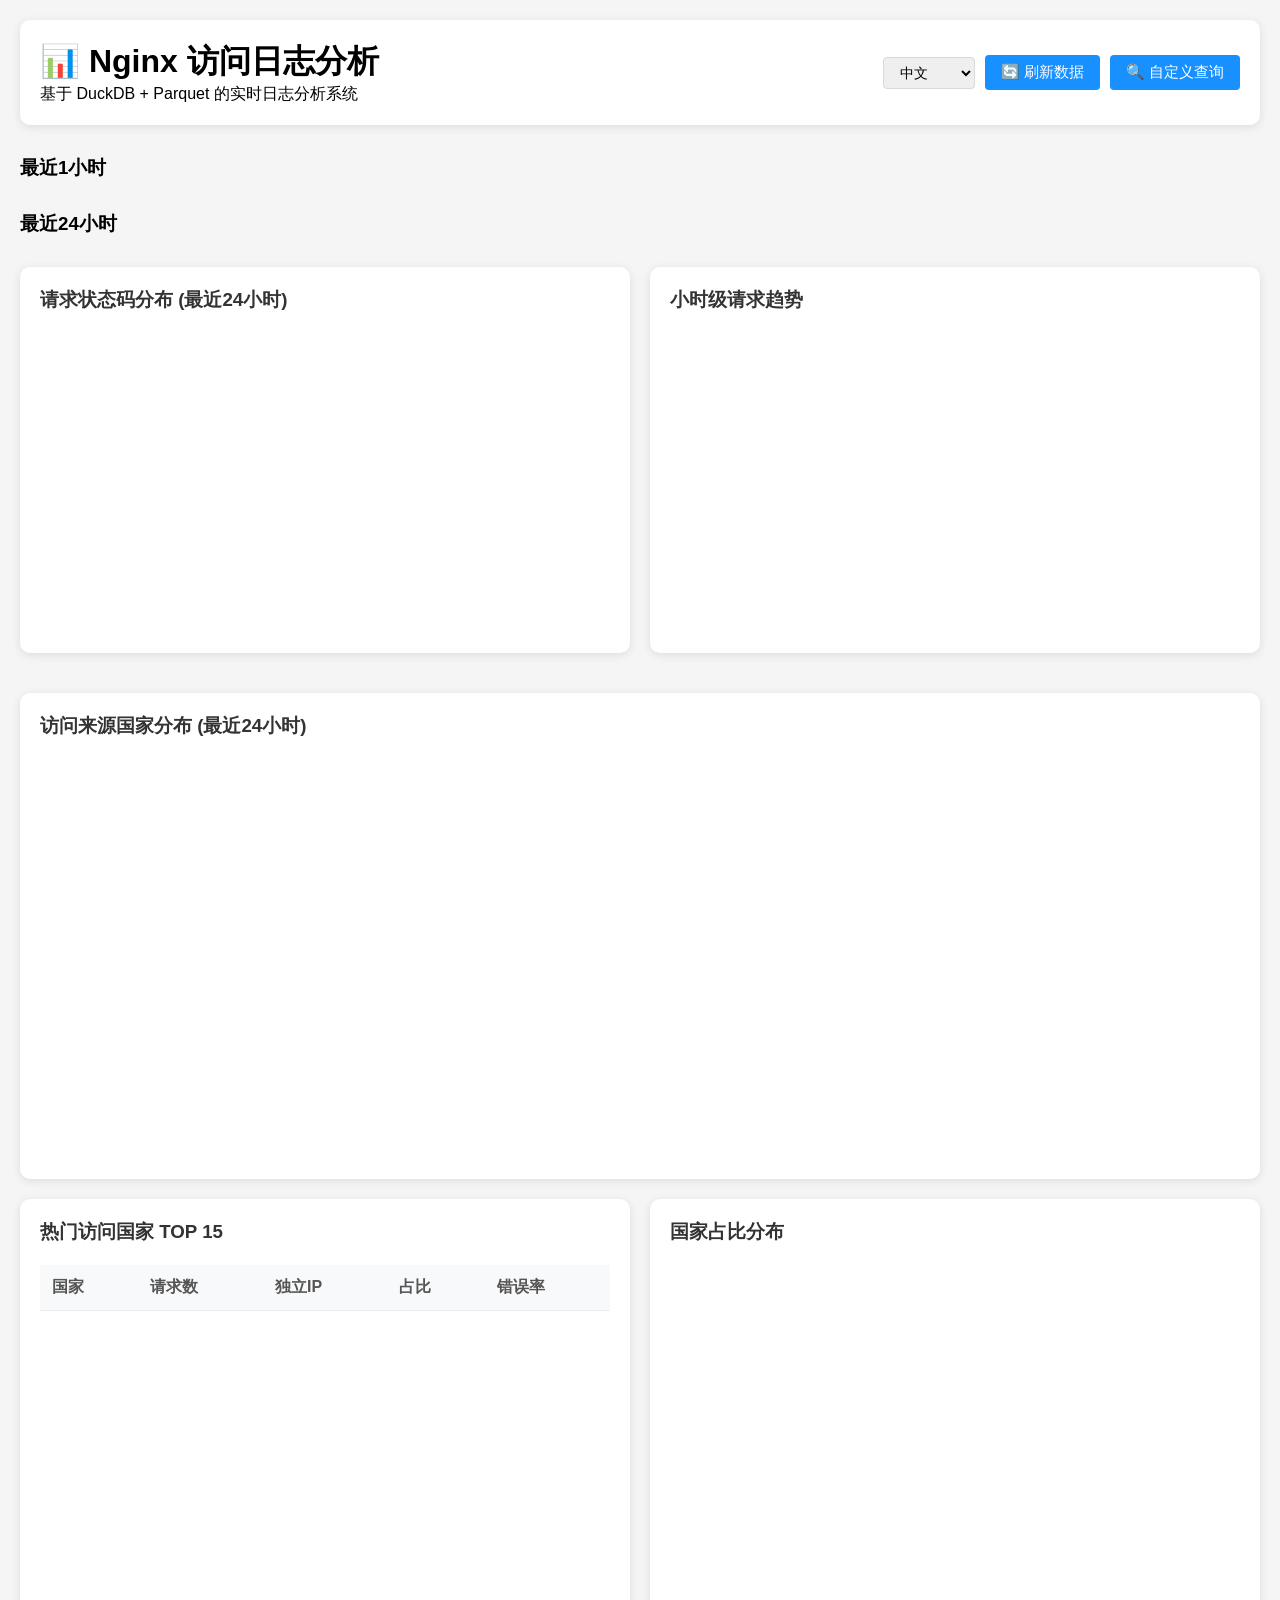
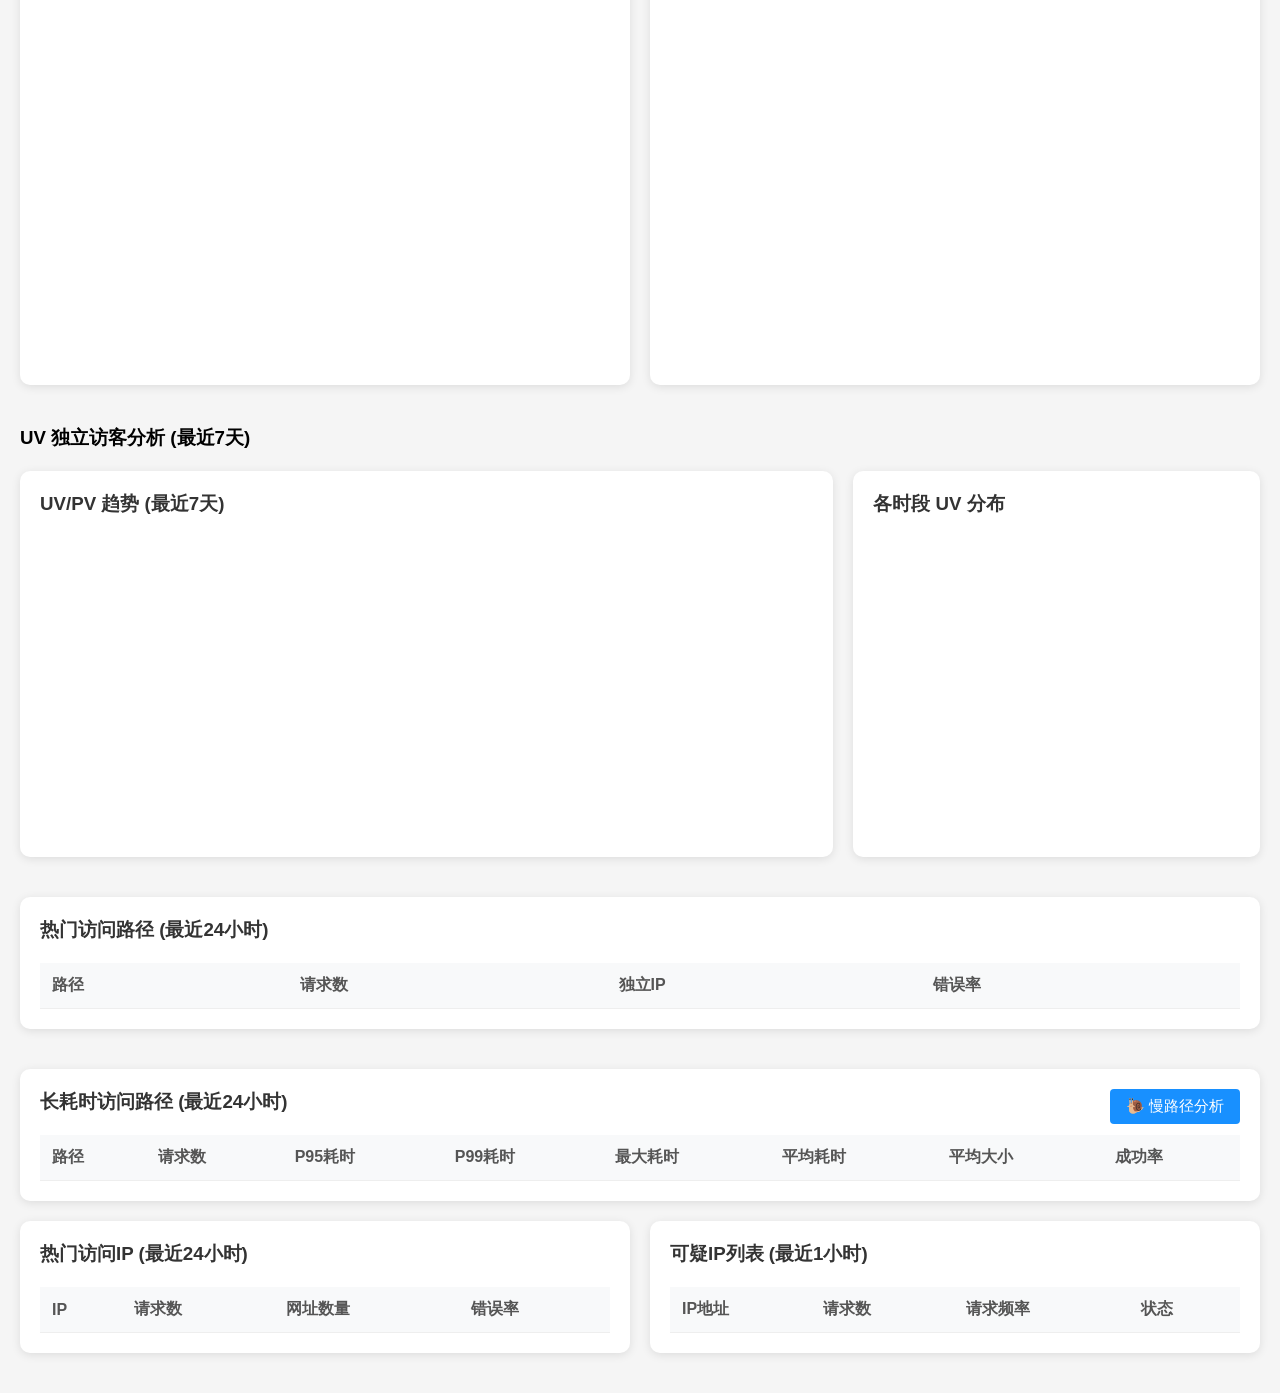
==== web/static/index.html @ 68bf9c5e "commit" ====
<!DOCTYPE html>
<html lang="zh-CN">
<head>
    <meta charset="UTF-8">
    <meta name="viewport" content="width=device-width, initial-scale=1.0">
    <title data-i18n="common.title">Nginx 访问日志分析系统</title>
    <script src="/static/js/echarts.min.js"></script>
    <script src="/static/js/axios.min.js"></script>
    <script src="/static/js/i18n.js"></script>
    <style>
        * { margin: 0; padding: 0; box-sizing: border-box; }
        body { font-family: -apple-system, BlinkMacSystemFont, 'Segoe UI', Roboto, sans-serif; background: #f5f5f5; }
        .container { max-width: 1400px; margin: 0 auto; padding: 20px; }
        .header { display: flex; justify-content: space-between; align-items: center; margin-bottom: 30px; padding: 20px; background: white; border-radius: 10px; box-shadow: 0 2px 10px rgba(0,0,0,0.1); }
        .stats-grid { display: grid; grid-template-columns: repeat(auto-fit, minmax(250px, 1fr)); gap: 20px; margin-bottom: 30px; }
        .stat-card { background: white; padding: 20px; border-radius: 10px; box-shadow: 0 2px 10px rgba(0,0,0,0.1); }
        .stat-card h3 { font-size: 14px; color: #666; margin-bottom: 10px; }
        .stat-card .value { font-size: 28px; font-weight: bold; color: #333; }
        .stat-card .change { font-size: 12px; margin-top: 5px; }
        .chart-container { background: white; padding: 20px; border-radius: 10px; box-shadow: 0 2px 10px rgba(0,0,0,0.1); margin-bottom: 20px; }
        .chart-container h3 { margin-bottom: 20px; color: #333; }
        .chart { height: 300px; }
        .chart-lg { height: 400px; }
        table { width: 100%; border-collapse: collapse; }
        th, td { padding: 12px; text-align: left; border-bottom: 1px solid #eee; }
        th { background: #f8f9fa; font-weight: 600; color: #555; }
        tr:hover { background: #f8f9fa; }
        .btn { padding: 8px 16px; background: #1890ff; color: white; border: none; border-radius: 4px; cursor: pointer; font-size: 15px; }
        .btn:hover { background: #40a9ff; }
        a.btn{ text-decoration: none; }
        .pull-right { float: right; }
        .loading { display: none; text-align: center; padding: 20px; }
        .loading.active { display: block; }
        .error { color: #f5222d; background: #fff1f0; padding: 10px; border-radius: 4px; margin: 10px 0; }
        .status-2xx { color: #52c41a; }
        .status-3xx { color: #1890ff; }
        .status-4xx { color: #fa8c16; }
        .status-5xx { color: #f5222d; }
    </style>
</head>
<body>
    <div class="container">
        <div class="header">
            <div>
                <h1>📊 <span data-i18n="common.title">Nginx 访问日志分析</span></h1>
                <p data-i18n="common.subtitle">基于 DuckDB + Parquet 的实时日志分析系统</p>
            </div>
            <div style="display: flex; align-items: center; gap: 10px;">
                <select id="langSwitch" onchange="i18n.setLanguage(this.value)" style="padding: 6px 12px; border: 1px solid #d9d9d9; border-radius: 4px; font-size: 14px; cursor: pointer;">
                    <option value="zh">中文</option>
                    <option value="en">English</option>
                </select>
                <button class="btn" onclick="refreshData()" data-i18n="common.refresh">🔄 刷新数据</button>
                <button class="btn" onclick="showQueryModal()" data-i18n="common.query">🔍 自定义查询</button>
            </div>
        </div>
        
        <!-- 实时统计 -->
        <h3 data-i18n="stats.last_1h">最近1小时</h3>
        <div class="stats-grid" id="realtimeStats">

        </div>
        <h3 data-i18n="stats.last_24h">最近24小时</h3>
        <div class="stats-grid" id="last24HoursStats"></div>
        
        <!-- 图表区域 -->
        <div style="display: grid; grid-template-columns: 1fr 1fr; gap: 20px; margin-bottom: 20px;">
            <div class="chart-container">
                <h3 data-i18n="chart.status_dist">请求状态码分布 (最近24小时)</h3>
                <div id="statusChart" class="chart"></div>
            </div>
            <div class="chart-container">
                <h3 data-i18n="chart.hourly_trend">小时级请求趋势</h3>
                <div id="hourlyChart" class="chart"></div>
            </div>
        </div>

        <!-- 国家统计 -->
        <div class="chart-container" style="margin-bottom: 20px;">
            <h3 data-i18n="chart.country_map">访问来源国家分布 (最近24小时)</h3>
            <div id="countryMapChart" style="height: 400px;"></div>
        </div>

        <div style="display: grid; grid-template-columns: 1fr 1fr; gap: 20px; margin-bottom: 20px;">
            <div class="chart-container">
                <h3 data-i18n="chart.country_top15">热门访问国家 TOP 15</h3>
                <div style="overflow-x: auto;">
                    <table id="topCountriesTable">
                        <thead>
                            <tr>
                                <th data-i18n="table.country">国家</th>
                                <th data-i18n="table.requests">请求数</th>
                                <th data-i18n="table.unique_ip">独立IP</th>
                                <th data-i18n="table.percentage">占比</th>
                                <th data-i18n="table.error_rate_col">错误率</th>
                            </tr>
                        </thead>
                        <tbody></tbody>
                    </table>
                </div>
            </div>
            <div class="chart-container">
                <h3 data-i18n="chart.country_pie">国家占比分布</h3>
                <div id="countryChart" class="chart" style="height:700px"></div>
            </div>
        </div>

        <!-- UV统计 -->
        <h3 data-i18n="chart.uv_analysis" style="margin-top: 10px;">UV 独立访客分析 (最近7天)</h3>
        <div class="stats-grid" id="uvSummaryCards" style="margin-bottom: 20px;"></div>
        
        <div style="display: grid; grid-template-columns: 2fr 1fr; gap: 20px; margin-bottom: 20px;">
            <div class="chart-container">
                <h3 data-i18n="chart.uv_pv_trend">UV/PV 趋势 (最近7天)</h3>
                <div id="uvTrendChart" class="chart"></div>
            </div>
            <div class="chart-container">
                <h3 data-i18n="chart.uv_hourly">各时段 UV 分布</h3>
                <div id="uvHourChart" class="chart"></div>
            </div>
        </div>
        
        <!-- 表格区域 -->
        <div style="display: grid; gap: 20px;">
            <div class="chart-container">
                <h3 data-i18n="chart.top_paths">热门访问路径 (最近24小时)</h3>
                <div style="overflow-x: auto;">
                    <table id="topPathsTable">
                        <thead>
                            <tr>
                                <th data-i18n="table.path">路径</th>
                                <th data-i18n="table.requests">请求数</th>
                                <th data-i18n="table.unique_ip">独立IP</th>
                                <th data-i18n="table.error_rate_col">错误率</th>
                            </tr>
                        </thead>
                        <tbody></tbody>
                    </table>
                </div>
            </div>

            <div class="chart-container">
                <a href="/slow-paths.html" class="btn btn-secondary pull-right" target="_blank">🐌 <span data-i18n="slow_path_page.title">慢路径分析</span></a>
                <h3 data-i18n="chart.slow_paths">长耗时访问路径 (最近24小时)</h3>
                <div style="overflow-x: auto;">
                    <table id="slowPathsTable">
                        <thead>
                            <tr>
                                <th data-i18n="table.path">路径</th>
                                <th data-i18n="table.requests">请求数</th>
                                <th data-i18n="table.p95_latency">P95耗时</th>
                                <th data-i18n="table.p99_latency">P99耗时</th>
                                <th data-i18n="table.max_latency">最大耗时</th>
                                <th data-i18n="table.avg_latency">平均耗时</th>
                                <th data-i18n="table.avg_size">平均大小</th>
                                <th data-i18n="table.success_rate">成功率</th>
                            </tr>
                        </thead> 
                        <tbody></tbody>
                    </table>
                </div>
            </div>
        </div>

        <div style="display: grid; grid-template-columns: 1fr 1fr; gap: 20px;">
            <div class="chart-container">
                <h3 data-i18n="chart.top_ips">热门访问IP (最近24小时)</h3>
                <div style="overflow-x: auto;">
                    <table id="topIPsTable">
                        <thead>
                            <tr>
                                <th data-i18n="table.ip">IP</th>
                                <th data-i18n="table.requests">请求数</th>
                                <th data-i18n="table.url_count">网址数量</th>
                                <th data-i18n="table.error_rate_col">错误率</th>
                            </tr>
                        </thead>
                        <tbody></tbody>
                    </table>
                </div>
            </div>
            
            <div class="chart-container">
                <h3 data-i18n="chart.suspicious_ips">可疑IP列表 (最近1小时)</h3>
                <div style="overflow-x: auto;">
                    <table id="suspiciousIPsTable">
                        <thead>
                            <tr>
                                <th data-i18n="table.ip_addr">IP地址</th>
                                <th data-i18n="table.requests">请求数</th>
                                <th data-i18n="table.req_freq">请求频率</th>
                                <th data-i18n="table.status">状态</th>
                            </tr>
                        </thead>
                        <tbody></tbody>
                    </table>
                </div>
            </div>
        </div>
        
        <!-- 加载状态 -->
        <div class="loading" id="loading" data-i18n="common.loading">加载中...</div>
        
        <!-- 自定义查询模态框 -->
        <div id="queryModal" style="display: none; position: fixed; top: 0; left: 0; width: 100%; height: 100%; background: rgba(0,0,0,0.5); z-index: 1000;">
            <div style="background: white; width: 600px; margin: 100px auto; padding: 20px; border-radius: 8px;">
                <h3 data-i18n="custom_query.title">自定义查询</h3>
                <textarea id="sqlQuery" style="width: 100%; height: 150px; font-family: monospace; margin: 10px 0;"
                    data-i18n-placeholder="custom_query.placeholder" placeholder="输入SQL查询语句，例如：SELECT ip, COUNT(*) as cnt FROM nginx_logs GROUP BY ip ORDER BY cnt DESC LIMIT 10"></textarea>
                <div data-i18n="custom_query.hint">输入SQL查询语句，例如：SELECT ip, COUNT(*) as cnt FROM nginx_logs GROUP BY ip ORDER BY cnt DESC LIMIT 10</div>
                <div style="text-align: right; margin-top: 20px;">
                    <button class="btn" onclick="executeCustomQuery()" data-i18n="common.execute">执行查询</button>
                    <button class="btn" onclick="hideQueryModal()" style="background: #666; margin-left: 10px;" data-i18n="common.cancel">取消</button>
                </div>
                <div id="queryResult" style="margin-top: 20px; max-height: 300px; overflow: auto;"></div>
            </div>
        </div>
    </div>

    <script>
        let statusChart, hourlyChart, countryChart, countryMapChart, uvTrendChart, uvHourChart;
        let refreshInterval;
        let worldMapRegistered = false;

        // 初始化
        async function init() {
            await i18n.init('zh');
            document.getElementById('langSwitch').value = i18n.getLang();

            i18n.onChange(() => {
                loadRealtimeStats();
                loadLast24HoursStats();
                loadStatusChart();
                loadHourlyChart();
                loadCountryStats();
                loadUVStats();
            });

            try {
                const response = await fetch('/static/data/world.json');
                if (response.ok) {
                    const worldJson = await response.json();
                    echarts.registerMap('world', worldJson);
                    worldMapRegistered = true;
                }
            } catch (e) {
                console.warn('Failed to load world map data, map chart will not be available:', e);
            }

            initCharts();
            await Promise.all([
                loadRealtimeStats(),
                loadLast24HoursStats(),
                loadStatusChart(),
                loadHourlyChart(),
                loadTopPaths(),
                loadSlowPaths(),
                loadTopIPs(),
                loadSuspiciousIPs(),
                loadCountryStats(),
                loadUVStats()
            ]);
            
            // 自动刷新
            refreshInterval = setInterval(loadRealtimeStats, 10000);
            setInterval(loadStatusChart, 30000);
            setInterval(loadHourlyChart, 30000);
            setInterval(loadTopPaths, 30000);
            setInterval(loadSlowPaths, 30000);
            setInterval(loadTopIPs, 30000);
            setInterval(loadSuspiciousIPs, 30000);
            setInterval(loadCountryStats, 60000);
            setInterval(loadUVStats, 120000);
        }
        
        function initCharts() {
            statusChart = echarts.init(document.getElementById('statusChart'));
            hourlyChart = echarts.init(document.getElementById('hourlyChart'));
            countryMapChart = echarts.init(document.getElementById('countryMapChart'));
            countryChart = echarts.init(document.getElementById('countryChart'));
            uvTrendChart = echarts.init(document.getElementById('uvTrendChart'));
            uvHourChart = echarts.init(document.getElementById('uvHourChart'));
        }
        
        // 加载实时统计
        async function loadRealtimeStats() {
            try {
                const response = await axios.get('/api/stats/realtime?hours=1');
                const stats = response.data.data;
                
                const html = `
                    <div class="stat-card">
                        <h3>${i18n.t('stats.total_requests')}</h3>
                        <div class="value">${formatNumber(stats.total_requests)}</div>
                    </div>
                    <div class="stat-card">
                        <h3>${i18n.t('stats.unique_visitors')}</h3>
                        <div class="value">${formatNumber(stats.unique_visitors)}</div>
                    </div>
                    <div class="stat-card">
                        <h3>${i18n.t('stats.error_rate')}</h3>
                        <div class="value ${stats.error_rate > 0.1 ? 'status-5xx' : 'status-2xx'}">${(stats.error_rate * 100).toFixed(2)}%</div>
                    </div>
                    <div class="stat-card">
                        <h3>${i18n.t('stats.request_rate')}</h3>
                        <div class="value">${stats.request_rate.toFixed(2)}/s</div>
                    </div>
                `;

                document.getElementById('realtimeStats').innerHTML = html;
            } catch (error) {
                console.error('Failed to load realtime stats:', error);
            }
        }
        
        async function loadLast24HoursStats() {
            try {
                const response = await axios.get('/api/stats/realtime?hours=24');
                const stats = response.data.data;
                
                const html = `
                    <div class="stat-card">
                        <h3>${i18n.t('stats.total_requests')}</h3>
                        <div class="value">${formatNumber(stats.total_requests)}</div>
                    </div>
                    <div class="stat-card">
                        <h3>${i18n.t('stats.unique_visitors')}</h3>
                        <div class="value">${formatNumber(stats.unique_visitors)}</div>
                    </div>
                    <div class="stat-card">
                        <h3>${i18n.t('stats.error_rate')}</h3>
                        <div class="value ${stats.error_rate > 0.1 ? 'status-5xx' : 'status-2xx'}">${(stats.error_rate * 100).toFixed(2)}%</div>
                    </div>
                    <div class="stat-card">
                        <h3>${i18n.t('stats.request_rate')}</h3>
                        <div class="value">${stats.request_rate.toFixed(2)}/s</div>
                    </div>
                `;
                
                document.getElementById('last24HoursStats').innerHTML = html;
            } catch (error) {
                console.error('Failed to load realtime stats:', error);
            }
        }
        
        // 加载状态码图表
        async function loadStatusChart() {
            try {
                const response = await axios.get('/api/stats/status-distribution');
                const data = response.data.data;
                
                const option = {
                    tooltip: { trigger: 'item', formatter: '{a} <br/>{b}: {c} ({d}%)' },
                    legend: { bottom: 10 },
                    series: [{
                        name: i18n.t('chart.status_dist'),
                        type: 'pie',
                        radius: ['40%', '70%'],
                        avoidLabelOverlap: false,
                        itemStyle: {
                            borderRadius: 10,
                            borderColor: '#fff',
                            borderWidth: 2
                        },
                        label: { show: false },
                        emphasis: { label: { show: true, fontSize: 20, fontWeight: 'bold' } },
                        data: data ? data.map(item => ({
                            name: `HTTP ${item.status_code}`,
                            value: item.count,
                            itemStyle: { 
                                color: getStatusColor(item.status_code) 
                            }
                        })) : []
                    }]
                };
                
                statusChart.setOption(option);
            } catch (error) {
                console.error('Failed to load status chart:', error);
            }
        }
        
        // 加载小时图表
        async function loadHourlyChart() {
            try {
                const response = await axios.get('/api/stats/hourly?days=1');
                const data = response.data.data;
                
                const hours = data ? data.map(d => new Date(d.hour).toLocaleTimeString('zh-CN', { hour: '2-digit', minute: '2-digit' })) : [];
                const requests = data ? data.map(d => d.request_count) : [];
                const uniqueIPs = data ? data.map(d => d.unique_ips) : [];
                
                const option = {
                    tooltip: { trigger: 'axis' },
                    legend: { data: [i18n.t('legend.requests'), i18n.t('legend.unique_ip_legend')] },
                    xAxis: { type: 'category', data: hours },
                    yAxis: [{ type: 'value', name: i18n.t('legend.requests') }, { type: 'value', name: 'IP' }],
                    series: [
                        { name: i18n.t('legend.requests'), type: 'line', data: requests, smooth: true },
                        { name: i18n.t('legend.unique_ip_legend'), type: 'line', yAxisIndex: 1, data: uniqueIPs, smooth: true }
                    ]
                };
                
                hourlyChart.setOption(option);
            } catch (error) {
                console.error('Failed to load hourly chart:', error);
            }
        }
        
        // 加载热门路径
        async function loadTopPaths() {
            try {
                const response = await axios.get('/api/stats/top-paths?limit=10&hours=24');
                const data = response.data.data;
                
                const tbody = data ? data.map(item => `
                    <tr>
                        <td><code>${item.path || '/'}</code></td>
                        <td>${formatNumber(item.request_count)}</td>
                        <td>${formatNumber(item.unique_ips)}</td>
                        <td class="${item.error_rate > 0.1 ? 'status-4xx' : ''}">${(item.error_rate * 100).toFixed(1)}%</td>
                    </tr>
                `).join('') : '';
                
                document.querySelector('#topPathsTable tbody').innerHTML = tbody;
            } catch (error) {
                console.error('Failed to load top paths:', error);
            }
        }

        // 加载长耗时路径
        async function loadSlowPaths() {
            try {
                const response = await axios.get('/api/stats/slow-paths?limit=10&hours=24&minRequests=10&skipOther=true');
                const data = response.data.data;
                
                const tbody = data ? data.map(item => `
                    <tr>
                        <td><code>${item.path || '/'}</code></td>
                        <td>${formatNumber(item.request_count)}</td>
                        <td style="color:${getLatencyColor(item.p95_response_time)}">${item.p95_response_time}ms</td>
                        <td style="color:${getLatencyColor(item.p99_response_time)}">${item.p99_response_time}ms</td>
                        <td style="color:${getLatencyColor(item.max_response_time)}">${item.max_response_time}ms</td>
                        <td style="color:${getLatencyColor(item.avg_response_time)}">${item.avg_response_time}ms</td>
                        <td>${formatBytes(item.avg_response_size * 1024)}</td>
                        <td class="${item.success_rate < 100 ? 'status-4xx' : ''}">${(item.success_rate).toFixed(1)}%</td>
                    </tr>
                `).join('') : '';
                
                document.querySelector('#slowPathsTable tbody').innerHTML = tbody;
            } catch (error) {
                console.error('Failed to load top durations:', error);
            }
        }
        
        // 加载热门IP
        async function loadTopIPs() {
            try {
                const response = await axios.get('/api/stats/top-ips?limit=10&hours=24');
                const data = response.data.data;
                
                const tbody = data ? data.map(item => `
                    <tr>
                        <td><code>${item.ip || '/'}</code></td>
                        <td>${formatNumber(item.request_count)}</td>
                        <td>${formatNumber(item.unique_paths)}</td>
                        <td class="${item.error_rate > 0.1 ? 'status-4xx' : ''}">${(item.error_rate * 100).toFixed(1)}%</td>
                    </tr>
                `).join('') : '';
                
                document.querySelector('#topIPsTable tbody').innerHTML = tbody;
            } catch (error) {
                console.error('Failed to load top IPs:', error);
            }
        }
        
        // 加载可疑IP
        async function loadSuspiciousIPs() {
            try {
                const response = await axios.get('/api/stats/suspicious-ips?threshold=50');
                const data = response.data.data;
                
                const tbody = data ? data.map(item => `
                    <tr>
                        <td><code>${item.ip}</code></td>
                        <td>${formatNumber(item.request_count)}</td>
                        <td>${item.request_rate.toFixed(2)}/s</td>
                        <td class="${item.is_suspicious ? 'status-5xx' : 'status-2xx'}">
                            ${item.is_suspicious ? '⚠️ ' + i18n.t('common.suspicious') : i18n.t('common.normal')}
                        </td>
                    </tr>
                `).join('') : '';
                
                document.querySelector('#suspiciousIPsTable tbody').innerHTML = tbody;
            } catch (error) {
                console.error('Failed to load suspicious IPs:', error);
            }
        }

        // 加载国家统计
        async function loadCountryStats() {
            try {
                const [mapResponse, chartResponse, tableResponse] = await Promise.all([
                    axios.get('/api/stats/countries?limit=200&hours=24'),
                    axios.get('/api/stats/countries?limit=20&hours=24'),
                    axios.get('/api/stats/countries?limit=15&hours=24')
                ]);
                const mapData = mapResponse.data.data;
                const chartData = chartResponse.data.data;
                const tableData = tableResponse.data.data;

                // 世界地图（仅当地图数据加载成功时）
                if (worldMapRegistered && countryMapChart && mapData && mapData.length > 0) {
                    const mapSeriesData = mapData
                        .filter(item => item.country !== 'Unknown' && item.country !== '')
                        .map(item => ({
                            name: item.country,
                            value: item.request_count
                        }));

                    const maxVal = Math.max(...mapSeriesData.map(d => d.value));

                    const mapOption = {
                        tooltip: {
                            trigger: 'item',
                            formatter: function(params) {
                                if (!params.value) return params.name;
                                const item = mapData.find(d => d.country === params.name);
                                if (!item) return params.name;
                                return `<b>${params.name}</b><br/>` +
                                    `${i18n.t('table.requests')}: ${formatNumber(item.request_count)}<br/>` +
                                    `${i18n.t('table.unique_ip')}: ${formatNumber(item.unique_ips)}<br/>` +
                                    `${i18n.t('table.percentage')}: ${item.percentage.toFixed(2)}%<br/>` +
                                    `${i18n.t('table.error_rate_col')}: ${(item.error_rate * 100).toFixed(1)}%`;
                            }
                        },
                        visualMap: {
                            min: 0,
                            max: maxVal,
                            left: 'left',
                            top: 'bottom',
                            text: [i18n.t('legend.high'), i18n.t('legend.low')],
                            calculable: true,
                            inRange: {
                                color: ['#e8f4fc', '#a5d6f7', '#4da6e3', '#2171b5', '#084594']
                            }
                        },
                        series: [{
                            type: 'map',
                            map: 'world',
                            roam: true,
                            scaleLimit: { min: 1, max: 10 },
                            nameProperty: 'name',
                            label: { show: false },
                            emphasis: {
                                label: { show: true, fontSize: 12 },
                                itemStyle: { areaColor: '#f4e146' }
                            },
                            data: mapSeriesData,
                            itemStyle: {
                                areaColor: '#f0f0f0',
                                borderColor: '#d0d0d0'
                            }
                        }]
                    };
                    countryMapChart.setOption(mapOption);
                } else if (countryMapChart) {
                    // 地图数据不可用时显示提示
                    countryMapChart.setOption({
                        title: {
                            text: i18n.t('chart.map_unavailable'),
                            left: 'center',
                            top: 'center',
                            textStyle: { color: '#999', fontSize: 14, fontWeight: 'normal' }
                        }
                    });
                }

                // 饼图
                const option = {
                    tooltip: { 
                        trigger: 'item', 
                        formatter: '{a} <br/>{b}: {c} ({d}%)' 
                    },
                    legend: { 
                        type: 'scroll',
                        bottom: 0,
                        left: 'center'
                    },
                    series: [{
                        name: i18n.t('chart.country_pie'),
                        type: 'pie',
                        radius: ['35%', '65%'],
                        center: ['50%', '45%'],
                        avoidLabelOverlap: true,
                        itemStyle: {
                            borderRadius: 6,
                            borderColor: '#fff',
                            borderWidth: 2
                        },
                        label: { 
                            show: false
                        },
                        emphasis: { 
                            label: { show: true, fontSize: 14, fontWeight: 'bold' } 
                        },
                        data: chartData ? chartData.map((item, index) => ({
                            name: item.country,
                            value: item.request_count,
                            itemStyle: { color: getCountryColor(index) }
                        })) : []
                    }]
                };
                countryChart.setOption(option);

                // 表格
                const tbody = tableData ? tableData.map(item => `
                    <tr>
                        <td>${item.country}</td>
                        <td>${formatNumber(item.request_count)}</td>
                        <td>${formatNumber(item.unique_ips)}</td>
                        <td>${item.percentage.toFixed(2)}%</td>
                        <td class="${item.error_rate > 0.1 ? 'status-4xx' : ''}">${(item.error_rate * 100).toFixed(1)}%</td>
                    </tr>
                `).join('') : '';
                document.querySelector('#topCountriesTable tbody').innerHTML = tbody;
            } catch (error) {
                console.error('Failed to load country stats:', error);
            }
        }

        // 国家颜色
        function getCountryColor(index) {
            const colors = [
                '#5470c6', '#91cc75', '#fac858', '#ee6666', '#73c0de',
                '#3ba272', '#fc8452', '#9a60b4', '#ea7ccc', '#768ffc',
                '#69b5d4', '#95e1d5', '#f38181', '#aa96da', '#fcbad3',
                '#a8e6cf', '#dcedc1', '#ffd3b6', '#ffaaa5', '#ff8b94',
                '#c7ceea', '#b5ead7', '#cdb4db', '#ffc8dd', '#ffafcc',
                '#bde0fe', '#a2d2ff', '#fec89a', '#ffd6a5', '#fdffb6'
            ];
            return colors[index % colors.length];
        }

        // 加载UV统计
        async function loadUVStats() {
            try {
                const [distRes, trendRes] = await Promise.all([
                    axios.get('/api/stats/uv-distribution?days=7'),
                    axios.get('/api/stats/uv-trend?days=7')
                ]);
                const dist = distRes.data.data;
                const trend = trendRes.data.data;

                // UV 概览卡片
                if (dist) {
                    document.getElementById('uvSummaryCards').innerHTML = `
                        <div class="stat-card">
                            <h3>${i18n.t('stats.unique_visitors')} (UV)</h3>
                            <div class="value">${formatNumber(dist.total_uv)}</div>
                        </div>
                        <div class="stat-card">
                            <h3>PV</h3>
                            <div class="value">${formatNumber(dist.total_pv)}</div>
                        </div>
                        <div class="stat-card">
                            <h3>${i18n.t('stats.avg_pv')}</h3>
                            <div class="value">${dist.avg_pv_per_user.toFixed(1)}</div>
                        </div>
                        <div class="stat-card">
                            <h3>${i18n.t('stats.new_returning_uv')}</h3>
                            <div class="value" style="font-size: 20px;">${formatNumber(dist.new_uv)} / ${formatNumber(dist.returning_uv)}</div>
                            <div class="change">${i18n.t('stats.new_uv_ratio', {rate: dist.new_uv_ratio.toFixed(1)})}</div>
                        </div>
                        <div class="stat-card">
                            <h3>${i18n.t('stats.bounce_rate')}</h3>
                            <div class="value ${dist.bounce_rate > 70 ? 'status-5xx' : dist.bounce_rate > 50 ? 'status-4xx' : 'status-2xx'}">${dist.bounce_rate.toFixed(1)}%</div>
                        </div>
                    `;
                }

                // UV趋势图
                if (trend && trend.length > 0) {
                    const dates = trend.map(d => d.date.substring(0, 10));
                    const newUV = trend.map(d => d.new_uv);
                    const returningUV = trend.map(d => d.returning_uv);
                    const totalUV = trend.map(d => d.total_uv);
                    const pv = trend.map(d => d.pv);

                    uvTrendChart.setOption({
                        tooltip: { trigger: 'axis' },
                        legend: { data: ['PV', i18n.t('legend.total_uv'), i18n.t('legend.new_visitor'), i18n.t('legend.returning_visitor')] },
                        grid: { left: 50, right: 30, bottom: 30, top: 40 },
                        xAxis: { type: 'category', data: dates, axisLabel: { rotate: 0 } },
                        yAxis: [
                            { type: 'value', name: 'PV' },
                            { type: 'value', name: 'UV' }
                        ],
                        series: [
                            { name: 'PV', type: 'bar', data: pv, itemStyle: { color: '#d4dce6' } },
                            { name: i18n.t('legend.total_uv'), type: 'line', yAxisIndex: 1, data: totalUV, smooth: true, itemStyle: { color: '#1890ff' } },
                            { name: i18n.t('legend.new_visitor'), type: 'line', yAxisIndex: 1, data: newUV, smooth: true, itemStyle: { color: '#52c41a' }, lineStyle: { type: 'dashed' } },
                            { name: i18n.t('legend.returning_visitor'), type: 'line', yAxisIndex: 1, data: returningUV, smooth: true, itemStyle: { color: '#fa8c16' }, lineStyle: { type: 'dotted' } }
                        ]
                    });
                }

                // 各时段UV分布图
                if (dist && dist.hour_uvs && dist.hour_uvs.length > 0) {
                    const hours = dist.hour_uvs.map(h => new Date(h.hour).toLocaleTimeString('zh-CN', { hour: '2-digit', minute: '2-digit' }));
                    const uvs = dist.hour_uvs.map(h => h.uv);

                    uvHourChart.setOption({
                        tooltip: { trigger: 'axis' },
                        grid: { left: 45, right: 10, bottom: 25, top: 15 },
                        xAxis: { type: 'category', data: hours, axisLabel: { rotate: 45, fontSize: 10 } },
                        yAxis: { type: 'value', name: 'UV' },
                        series: [{
                            type: 'bar',
                            data: uvs,
                            itemStyle: {
                                color: function(params) {
                                    const hour = parseInt(hours[params.dataIndex]);
                                    return (hour >= 9 && hour <= 18) ? '#1890ff' :
                                           (hour >= 19 || hour <= 2) ? '#722ed1' : '#8c8c8c';
                                }
                            }
                        }]
                    });
                }
            } catch (error) {
                console.error('Failed to load UV stats:', error);
            }
        }
        
        // 刷新数据
        async function refreshData() {
            showLoading(true);
            try {
                await axios.post('/api/refresh');
                await Promise.all([
                    loadRealtimeStats(),
                    loadStatusChart(),
                    loadHourlyChart(),
                    loadTopPaths(),
                    loadSuspiciousIPs(),
                    loadCountryStats(),
                    loadUVStats()
                ]);
                alert(i18n.t('common.refresh_success'));
            } catch (error) {
                alert(i18n.t('common.refresh_failed', {msg: error.message}));
            } finally {
                showLoading(false);
            }
        }
        
        // 自定义查询
        async function executeCustomQuery() {
            const sql = document.getElementById('sqlQuery').value.trim();
            if (!sql) return;
            
            try {
                const response = await axios.post('/api/query', { sql });
                const data = response.data.data;
                
                if (!data || data.length === 0) {
                    document.getElementById('queryResult').innerHTML = '<div class="error">' + i18n.t('common.no_results') + '</div>';
                    return;
                }
                
                const headers = Object.keys(data[0]);
                const rows = data.map(row => headers.map(h => row[h]));
                
                let html = '<table border="1" style="width: 100%;">';
                html += '<tr>' + headers.map(h => `<th>${h}</th>`).join('') + '</tr>';
                html += rows.map(row => '<tr>' + row.map(cell => `<td>${cell}</td>`).join('') + '</tr>').join('');
                html += '</table>';
                
                document.getElementById('queryResult').innerHTML = html;
            } catch (error) {
                document.getElementById('queryResult').innerHTML = 
                    `<div class="error">${i18n.t('common.query_failed', {msg: error.response?.data?.message || error.message})}</div>`;
            }
        }
        
        // 辅助函数
        function formatNumber(num) {
            if (num >= 1000000) return (num / 1000000).toFixed(1) + 'M';
            if (num >= 1000) return (num / 1000).toFixed(1) + 'K';
            return num.toString();
        }

        function formatBytes(bytes) {
            const units = ['B', 'KB', 'MB', 'GB'];
            let value = bytes;
            let unitIndex = 0;
            
            while (value >= 1024 && unitIndex < units.length - 1) {
                value /= 1024;
                unitIndex++;
            }
            
            return value.toFixed(1) + ' ' + units[unitIndex];
        }
        
        function getStatusColor(status) {
            if (status < 300) return '#52c41a';
            if (status < 400) return '#1890ff';
            if (status < 500) return '#fa8c16';
            return '#f5222d';
        }
        
        function getLatencyColor(ms) {
            if (ms <= 100) return '#52c41a';  // 绿色
            if (ms <= 500) return '#fa8c16';  // 橙色
            return '#f5222d';  // 红色
        }
        
        function showQueryModal() {
            document.getElementById('queryModal').style.display = 'block';
        }
        
        function hideQueryModal() {
            document.getElementById('queryModal').style.display = 'none';
            document.getElementById('queryResult').innerHTML = '';
        }
        
        function showLoading(show) {
            document.getElementById('loading').classList.toggle('active', show);
        }
        
        // 页面加载
        window.onload = init;
        window.addEventListener('resize', () => {
            statusChart?.resize();
            hourlyChart?.resize();
            countryMapChart?.resize();
            countryChart?.resize();
            uvTrendChart?.resize();
            uvHourChart?.resize();
        });
    </script>
</body>
</html>
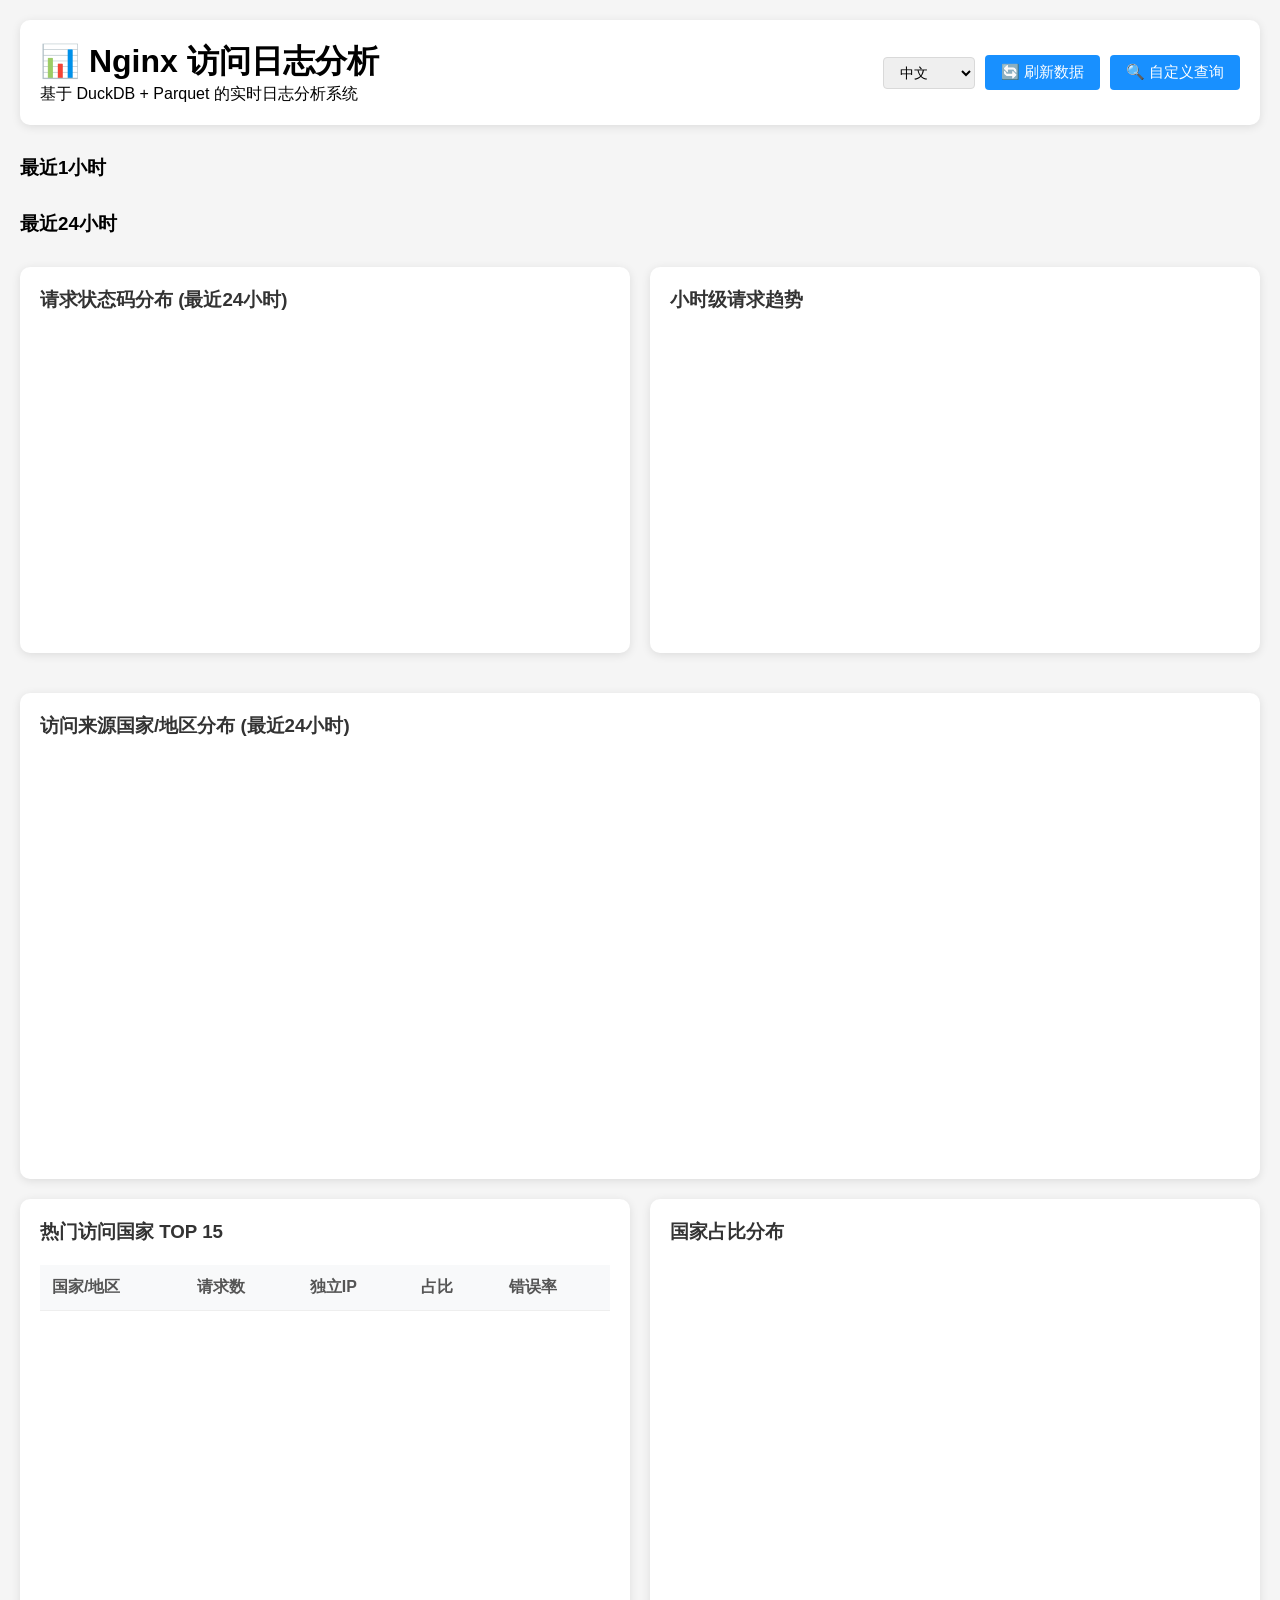
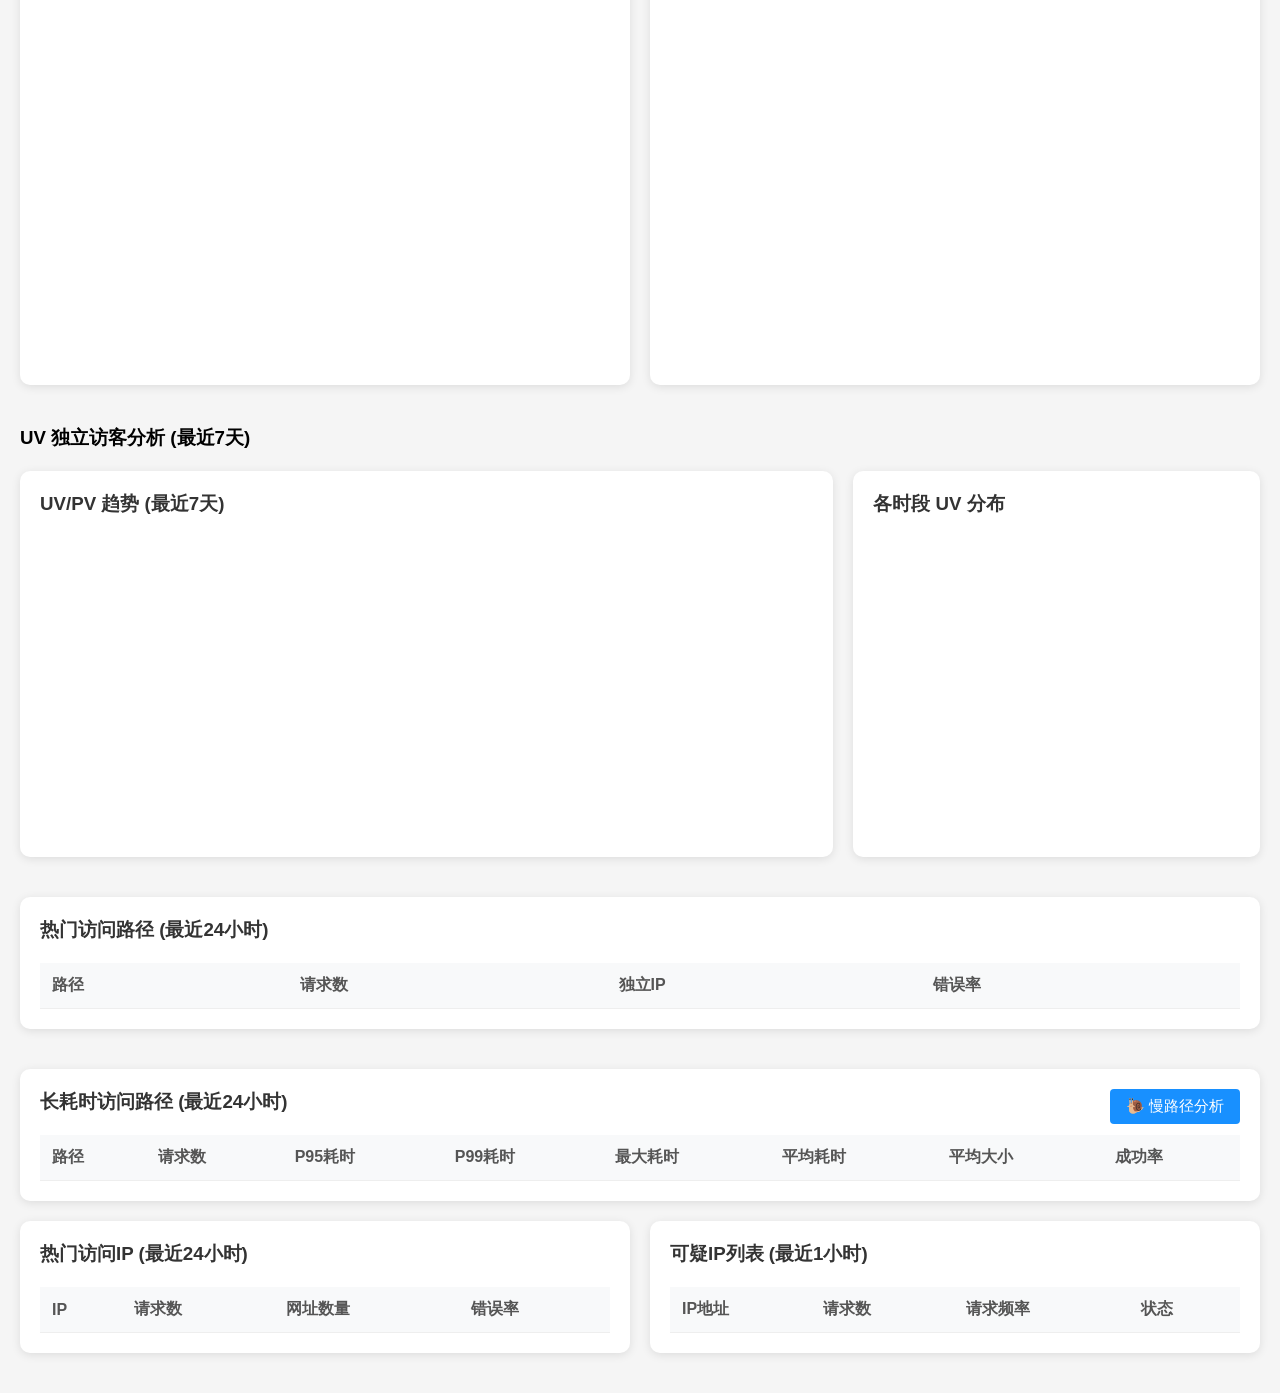
==== commit 878cb8fa: "update" ====
--- a/web/static/index.html
+++ b/web/static/index.html
@@ -75,9 +75,9 @@
             </div>
         </div>
 
-        <!-- 国家统计 -->
+        <!-- 国家/地区统计 -->
         <div class="chart-container" style="margin-bottom: 20px;">
-            <h3 data-i18n="chart.country_map">访问来源国家分布 (最近24小时)</h3>
+            <h3 data-i18n="chart.country_map">访问来源国家/地区分布 (最近24小时)</h3>
             <div id="countryMapChart" style="height: 400px;"></div>
         </div>
 
@@ -88,7 +88,7 @@
                     <table id="topCountriesTable">
                         <thead>
                             <tr>
-                                <th data-i18n="table.country">国家</th>
+                                <th data-i18n="table.country">国家/地区</th>
                                 <th data-i18n="table.requests">请求数</th>
                                 <th data-i18n="table.unique_ip">独立IP</th>
                                 <th data-i18n="table.percentage">占比</th>
